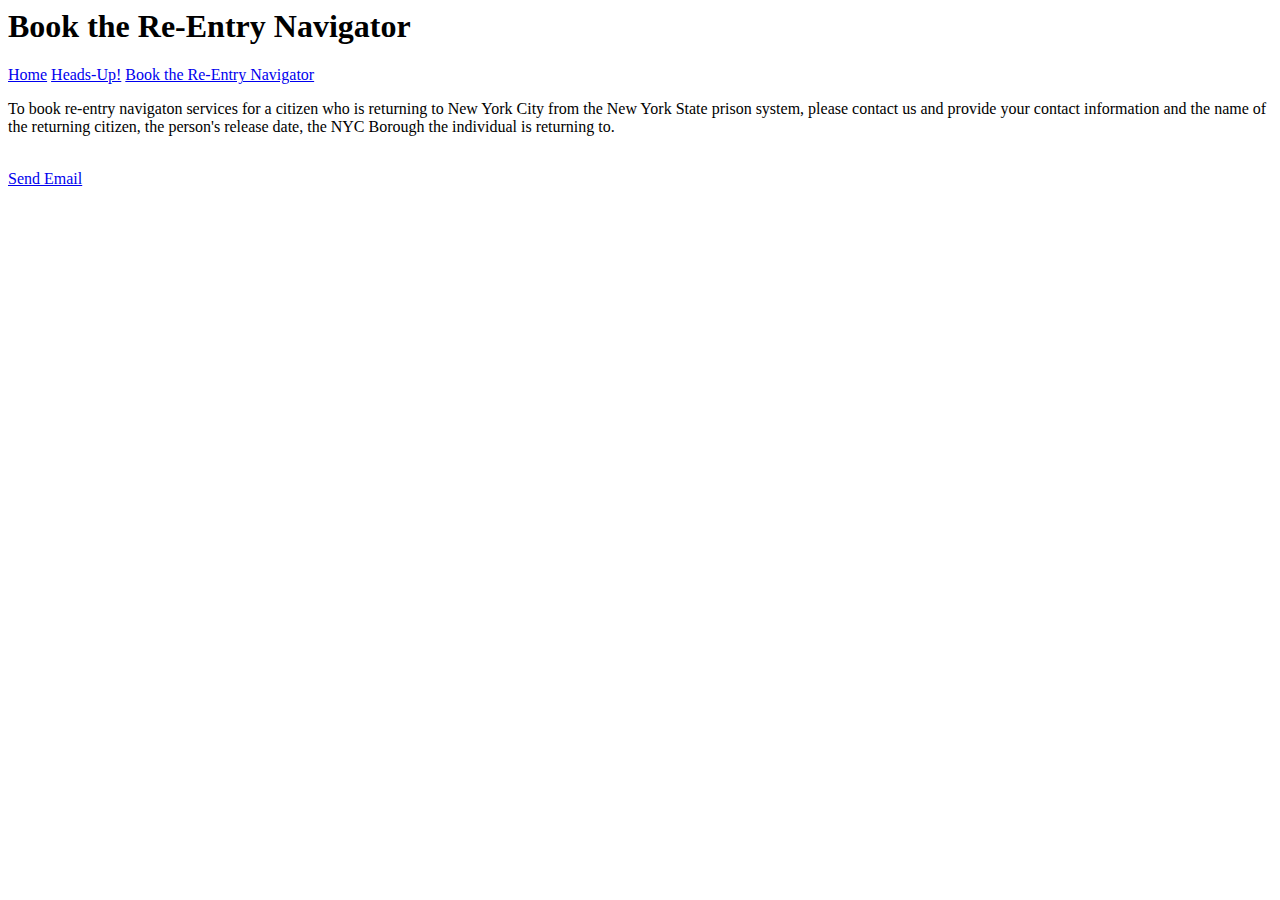
==== booking.html @ 5dcf54ed "Add files via upload" ====
<!-- saved from url=(0053)file:///C:/Users/user/Desktop/CODE/PROJECTS/plain.htm -->
<html><head>
  <meta http-equiv="Content-Type" content="text/html; charset=windows-1252">
  <title> Book the Re-Entry Navigator </title>
<link rel="stylesheet" href="css/style.css" />
</head>
<body>
<h1>Book the Re-Entry Navigator</h1>
<div>
<a href="index.html" class="tabs">Home</a>
<a href="info.html" class="tabs" title="Re-Entry Checklist">Heads-Up!</a>
<a href="#" class="tabs active" title="Book the Re-Entry Navigator">Book the Re-Entry Navigator</a>
<div class="clearfix"></div>
</div>

<p>To book re-entry navigaton services for a citizen who is returning to New York City from the
  New York State prison system, please contact us and provide your contact information and the name of
  the returning citizen, the person's release date, the NYC Borough the individual is returning to.<p/>

<br />
<a href="mailto:markshervington1@gmail.com">Send Email</a><br />

</div>
</body></html>
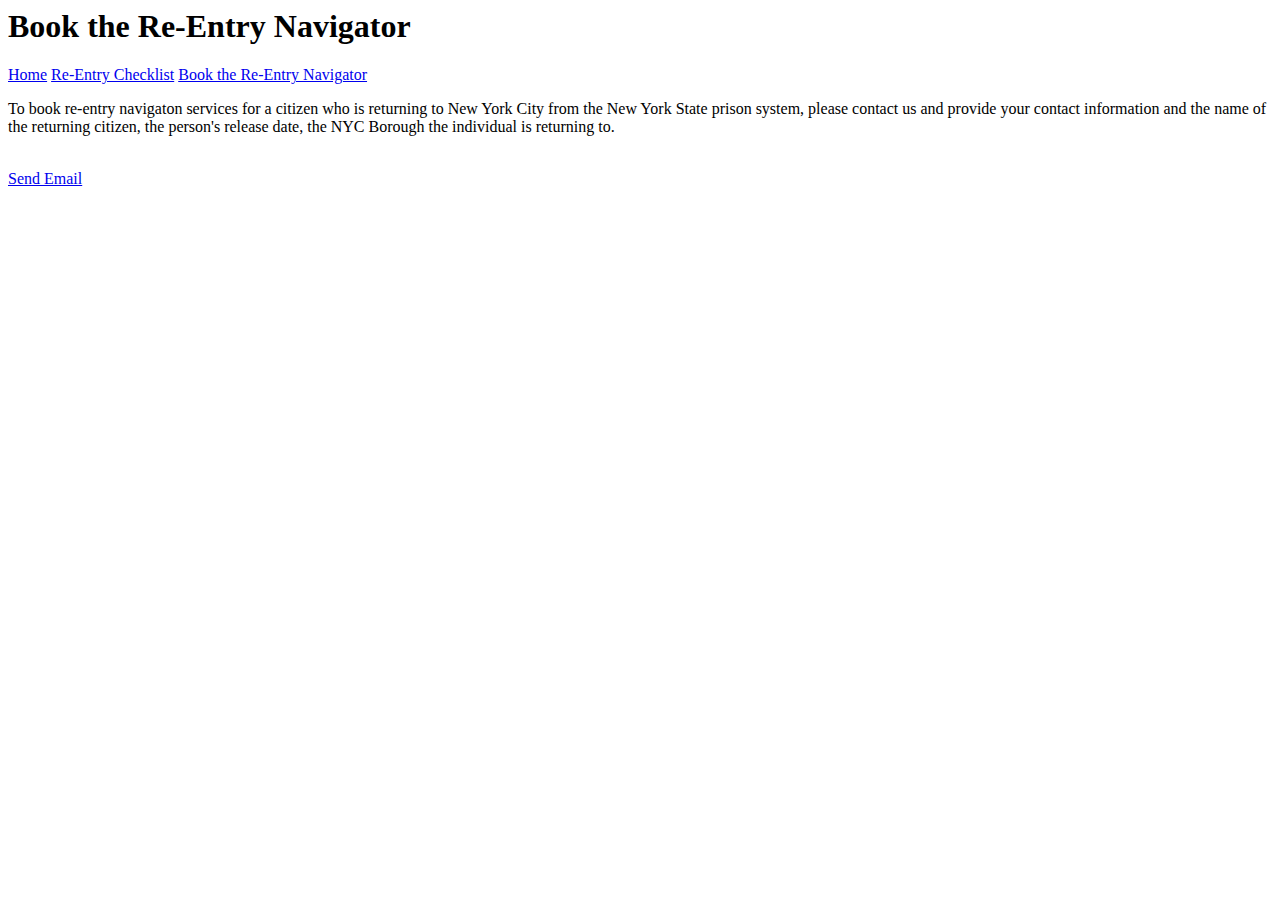
==== commit c51c682e: "Added all files" ====
--- a/booking.html
+++ b/booking.html
@@ -5,11 +5,11 @@
   <title> Book the Re-Entry Navigator </title>
 <link rel="stylesheet" href="css/style.css" />
 </head>
-<body>
+<body class="background3">
 <h1>Book the Re-Entry Navigator</h1>
 <div>
 <a href="index.html" class="tabs">Home</a>
-<a href="info.html" class="tabs" title="Re-Entry Checklist">Heads-Up!</a>
+<a href="info.html" class="tabs" title="Re-Entry Checklist">Re-Entry Checklist</a>
 <a href="#" class="tabs active" title="Book the Re-Entry Navigator">Book the Re-Entry Navigator</a>
 <div class="clearfix"></div>
 </div>
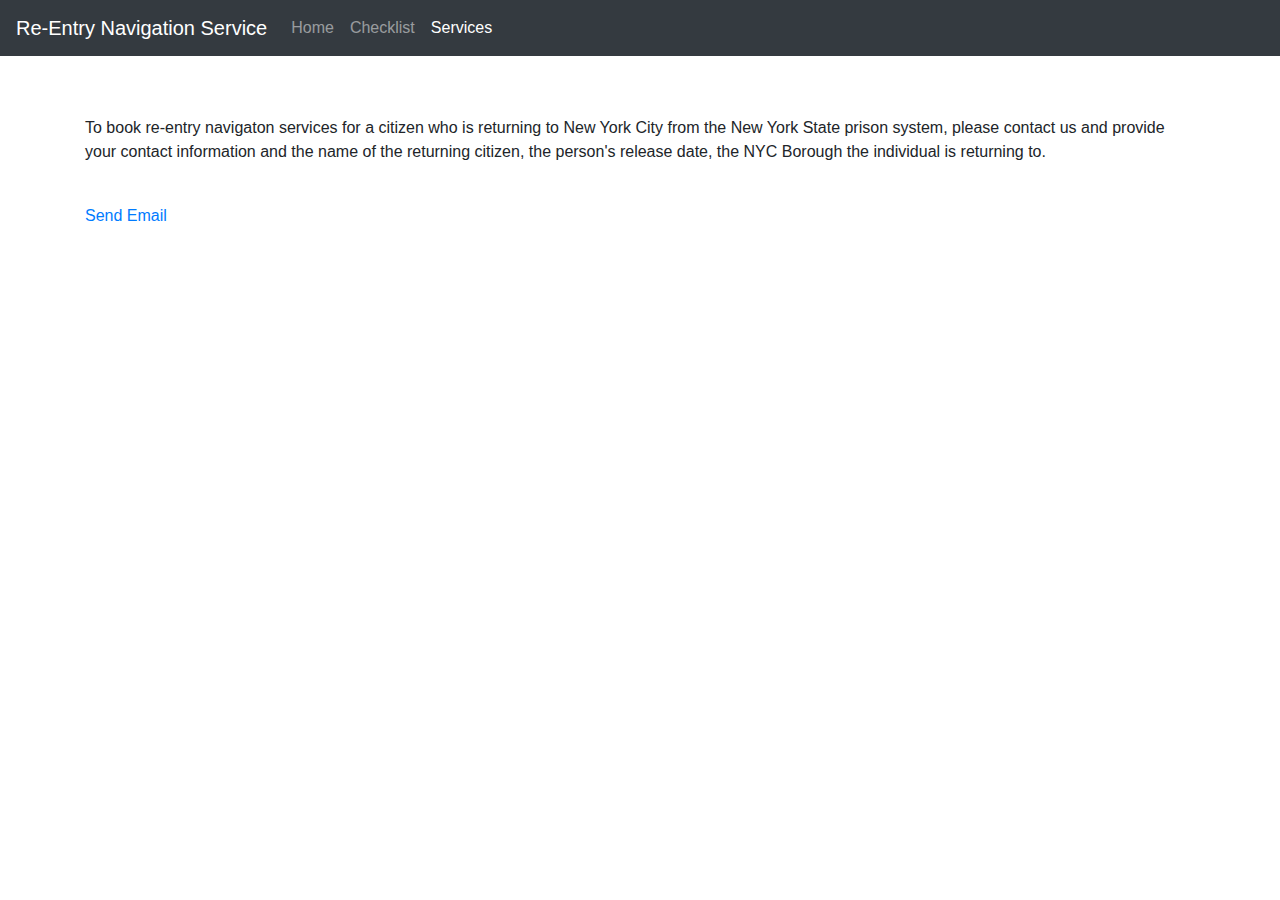
==== commit 2ef904ad: "Added Bootstrap Override CSS File" ====
--- a/booking.html
+++ b/booking.html
@@ -1,19 +1,40 @@
 
 <!-- saved from url=(0053)file:///C:/Users/user/Desktop/CODE/PROJECTS/plain.htm -->
-<html><head>
+<html>
+<head>
   <meta http-equiv="Content-Type" content="text/html; charset=windows-1252">
-  <title> Book the Re-Entry Navigator </title>
-<link rel="stylesheet" href="css/style.css" />
+  <title> Re-Entry Navigation Service </title>
+
+  <link rel="stylesheet" href="css/bootstrap/bootstrap.css" >
+  <link rel="stylesheet" href="css/bootstrap-override.css" >
+  <link rel="stylesheet" href="css/style.css" />
+<script src="https://stackpath.bootstrapcdn.com/bootstrap/4.1.3/js/bootstrap.min.js" integrity="sha384-ChfqqxuZUCnJSK3+MXmPNIyE6ZbWh2IMqE241rYiqJxyMiZ6OW/JmZQ5stwEULTy" crossorigin="anonymous"></script>
 </head>
 <body class="background3">
 <h1>Book the Re-Entry Navigator</h1>
-<div>
-<a href="index.html" class="tabs">Home</a>
-<a href="info.html" class="tabs" title="Re-Entry Checklist">Re-Entry Checklist</a>
-<a href="#" class="tabs active" title="Book the Re-Entry Navigator">Book the Re-Entry Navigator</a>
-<div class="clearfix"></div>
-</div>
-
+
+<nav class="navbar navbar-expand-md navbar-dark bg-dark fixed-top">
+  <a class="navbar-brand" href="#">Re-Entry Navigation Service</a>
+  <button class="navbar-toggler" type="button" data-toggle="collapse" data-target="#navbarsExampleDefault" aria-controls="navbarsExampleDefault" aria-expanded="false" aria-label="Toggle navigation">
+    <span class="navbar-toggler-icon"></span>
+  </button>
+
+  <div class="collapse navbar-collapse" id="navbarsExampleDefault">
+    <ul class="navbar-nav mr-auto">
+      <li class="nav-item">
+        <a class="nav-link" href="index.html">Home <span class="sr-only">(current)</span></a>
+      </li>
+      <li class="nav-item">
+        <a class="nav-link" href="info.html">Checklist</a>
+      </li>
+      <li class="nav-item active">
+        <a class="nav-link" href="#">Services</a>
+      </li>
+    </ul>
+  </div>
+</nav>
+
+<main role="main" class="container">
 <p>To book re-entry navigaton services for a citizen who is returning to New York City from the
   New York State prison system, please contact us and provide your contact information and the name of
   the returning citizen, the person's release date, the NYC Borough the individual is returning to.<p/>
@@ -21,5 +42,6 @@
 <br />
 <a href="mailto:markshervington1@gmail.com">Send Email</a><br />
 
-</div>
+</main>
+
 </body></html>
--- a/css/style.css
+++ b/css/style.css
@@ -0,0 +1,4 @@
+/* Set height of body and the document to 100% to enable "full page tabs" */
+body, html {
+
+}
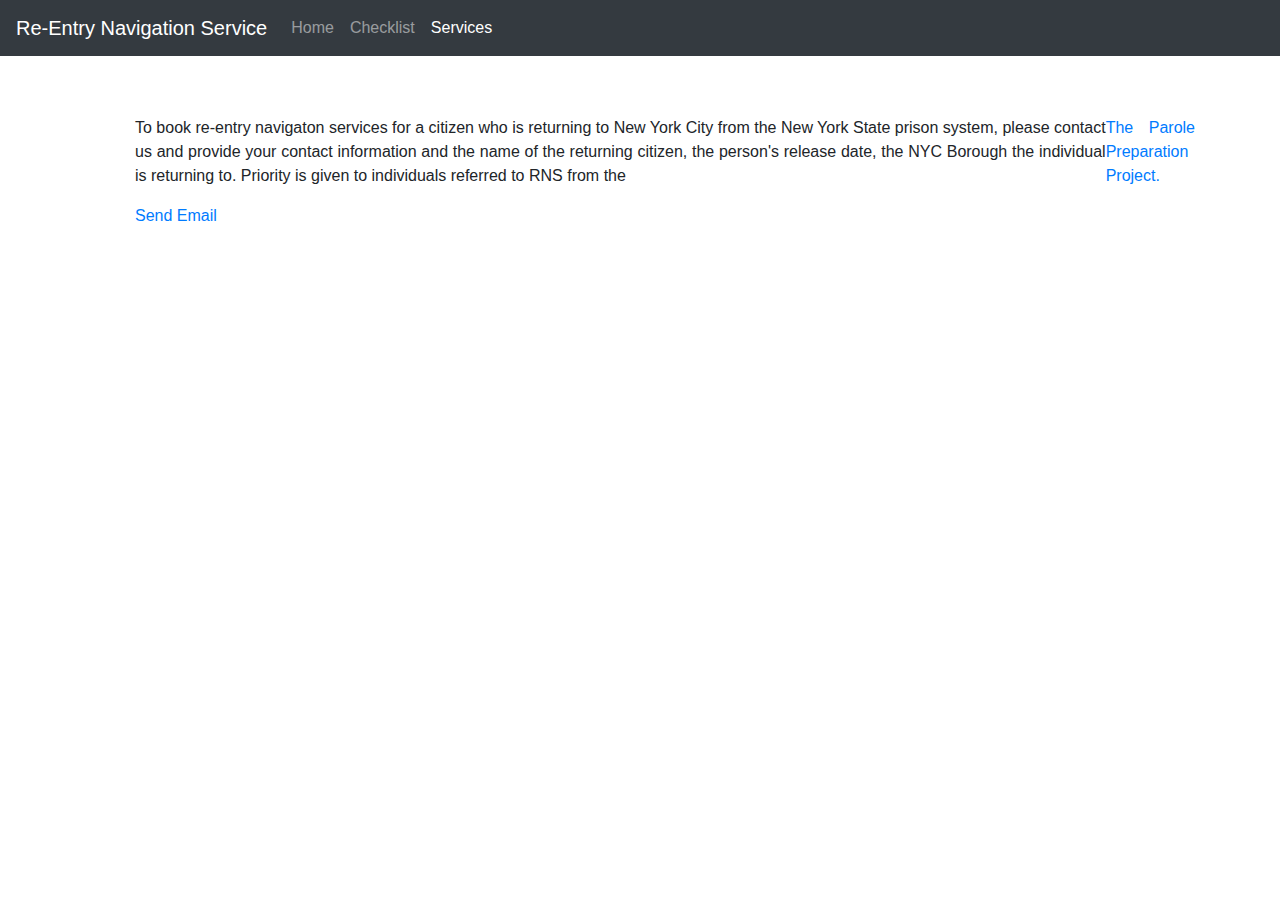
==== commit ca1d590b: "Update home, info" ====
--- a/booking.html
+++ b/booking.html
@@ -37,7 +37,8 @@
 <main role="main" class="container">
 <p>To book re-entry navigaton services for a citizen who is returning to New York City from the
   New York State prison system, please contact us and provide your contact information and the name of
-  the returning citizen, the person's release date, the NYC Borough the individual is returning to.<p/>
+  the returning citizen, the person's release date, the NYC Borough the individual is returning to. Priority is given to individuals referred to RNS from the <a href="https://paroleprepny.org/">
+  The Parole Preparation Project.<p/>
 
 <br />
 <a href="mailto:markshervington1@gmail.com">Send Email</a><br />
--- a/css/style.css
+++ b/css/style.css
@@ -2,3 +2,7 @@
 body, html {
 
 }
+
+/*div, p {
+  padding-left: 25px;
+}*/
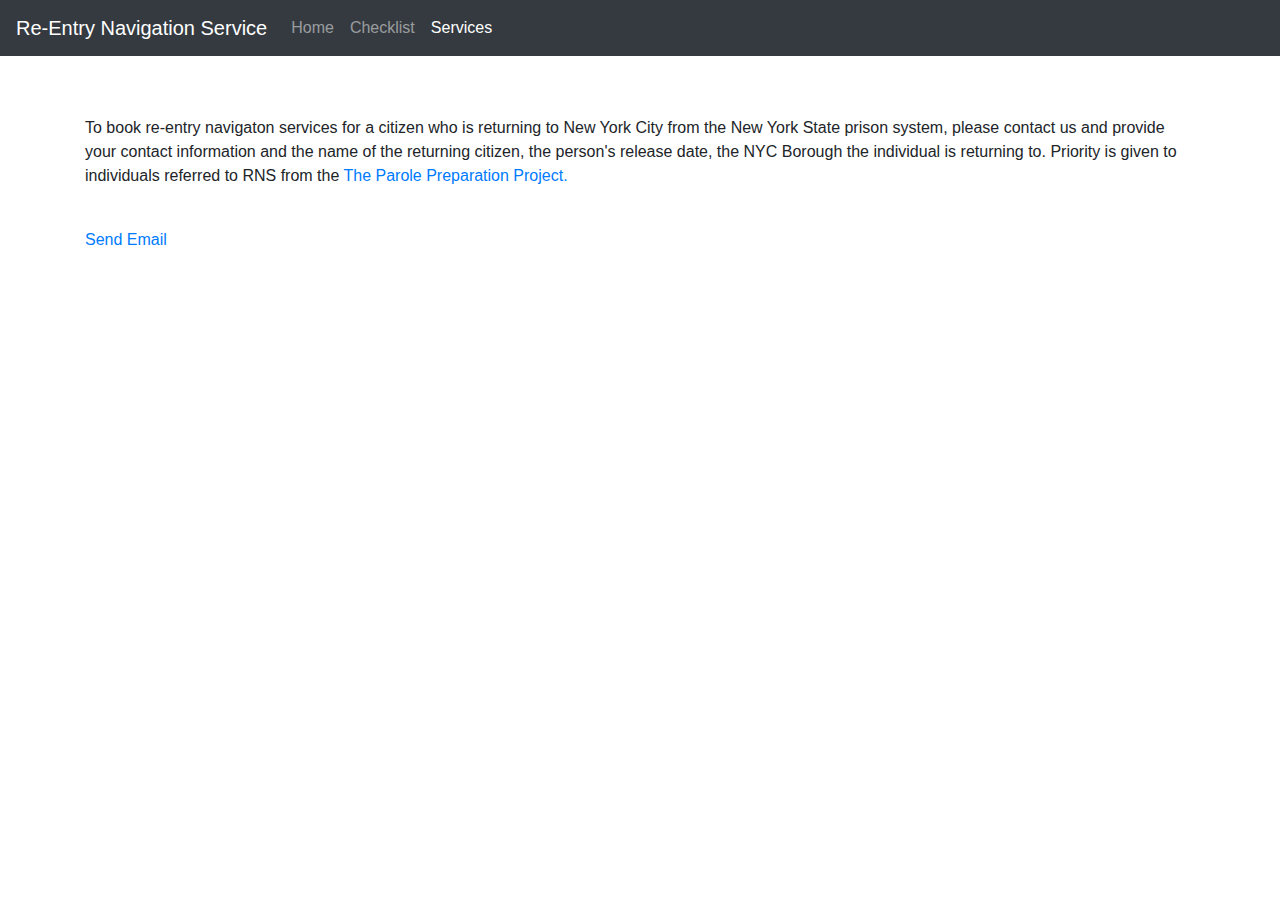
==== commit 4823b372: "Update home, agency link" ====
--- a/booking.html
+++ b/booking.html
@@ -37,8 +37,10 @@
 <main role="main" class="container">
 <p>To book re-entry navigaton services for a citizen who is returning to New York City from the
   New York State prison system, please contact us and provide your contact information and the name of
-  the returning citizen, the person's release date, the NYC Borough the individual is returning to. Priority is given to individuals referred to RNS from the <a href="https://paroleprepny.org/">
-  The Parole Preparation Project.<p/>
+  the returning citizen, the person's release date, the NYC Borough the individual is returning to. Priority
+  is given to individuals referred to RNS from the <a href="https://paroleprepny.org/">
+  The Parole Preparation Project.
+<p/>
 
 <br />
 <a href="mailto:markshervington1@gmail.com">Send Email</a><br />
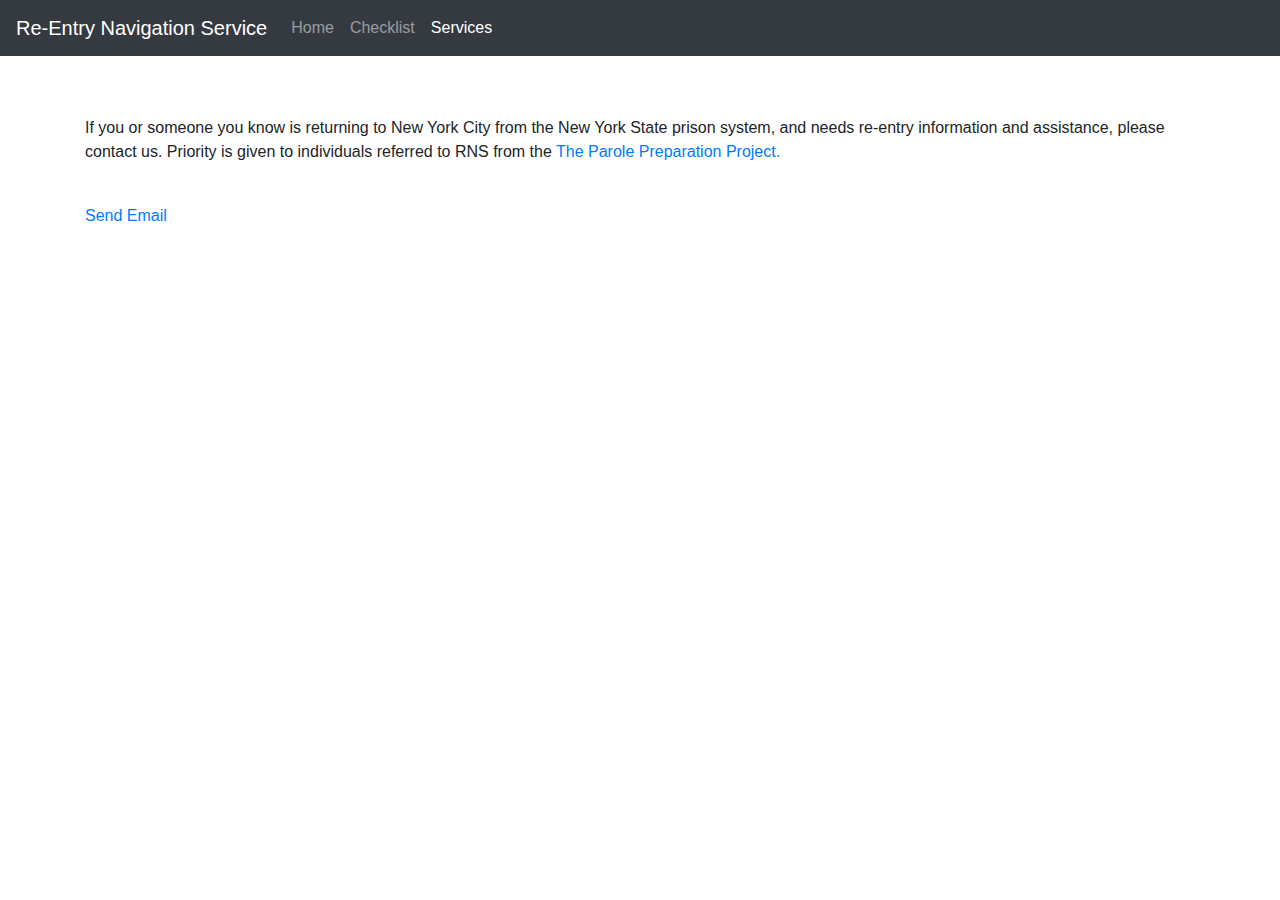
==== commit a08af63a: "Update home, booking content" ====
--- a/booking.html
+++ b/booking.html
@@ -4,7 +4,6 @@
 <head>
   <meta http-equiv="Content-Type" content="text/html; charset=windows-1252">
   <title> Re-Entry Navigation Service </title>
-
   <link rel="stylesheet" href="css/bootstrap/bootstrap.css" >
   <link rel="stylesheet" href="css/bootstrap-override.css" >
   <link rel="stylesheet" href="css/style.css" />
@@ -35,11 +34,9 @@
 </nav>
 
 <main role="main" class="container">
-<p>To book re-entry navigaton services for a citizen who is returning to New York City from the
-  New York State prison system, please contact us and provide your contact information and the name of
-  the returning citizen, the person's release date, the NYC Borough the individual is returning to. Priority
-  is given to individuals referred to RNS from the <a href="https://paroleprepny.org/">
-  The Parole Preparation Project.
+<p>If you or someone you know is returning to New York City from the New York State prison system,
+  and needs re-entry information and assistance, please contact us. Priority is given to individuals
+  referred to RNS from the <a href="https://paroleprepny.org/"> The Parole Preparation Project.
 <p/>
 
 <br />
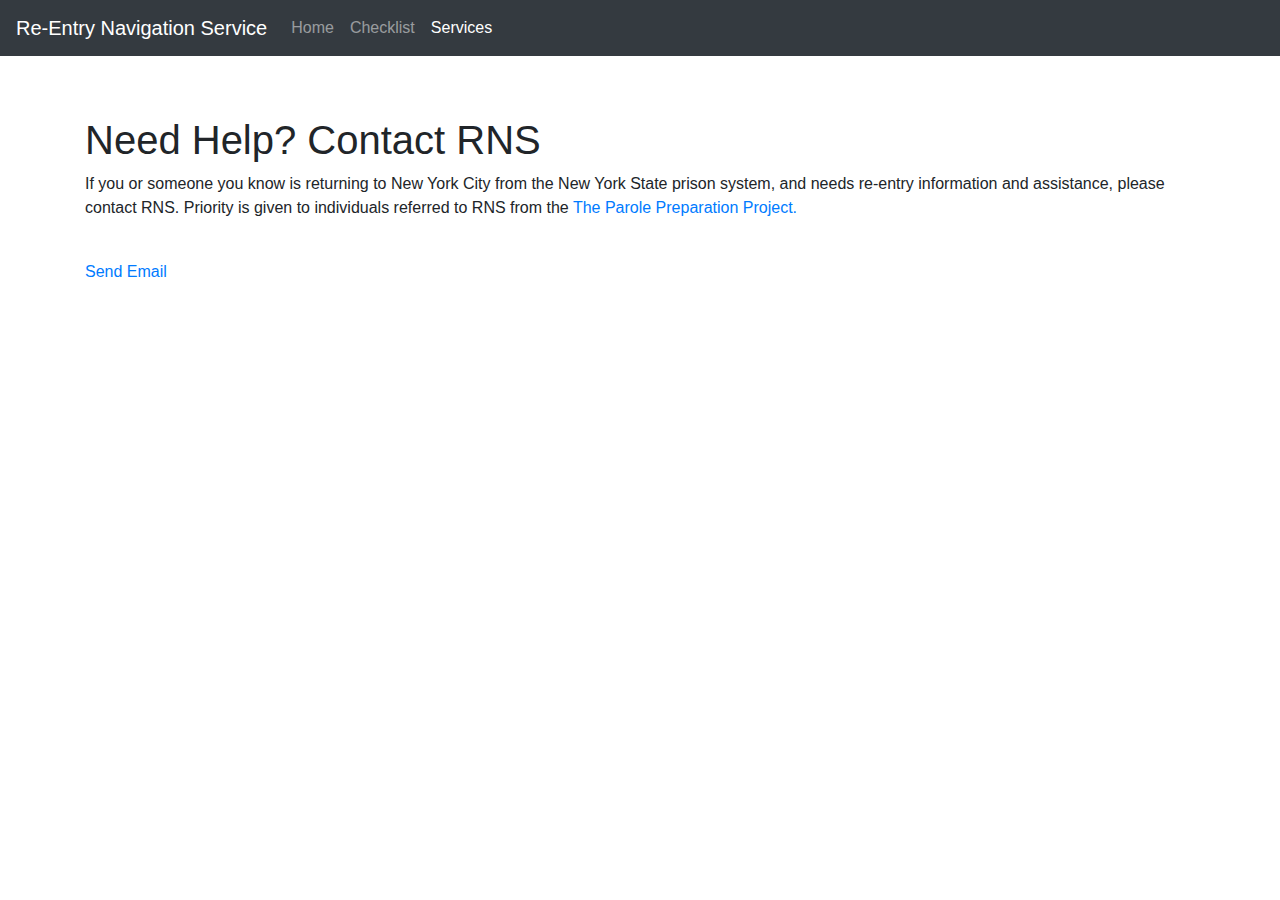
==== commit 79e3cb5e: "Update Services header" ====
--- a/booking.html
+++ b/booking.html
@@ -34,8 +34,9 @@
 </nav>
 
 <main role="main" class="container">
+  <h1>Need Help? Contact RNS</h1>
 <p>If you or someone you know is returning to New York City from the New York State prison system,
-  and needs re-entry information and assistance, please contact us. Priority is given to individuals
+  and needs re-entry information and assistance, please contact RNS. Priority is given to individuals
   referred to RNS from the <a href="https://paroleprepny.org/"> The Parole Preparation Project.
 <p/>
 
